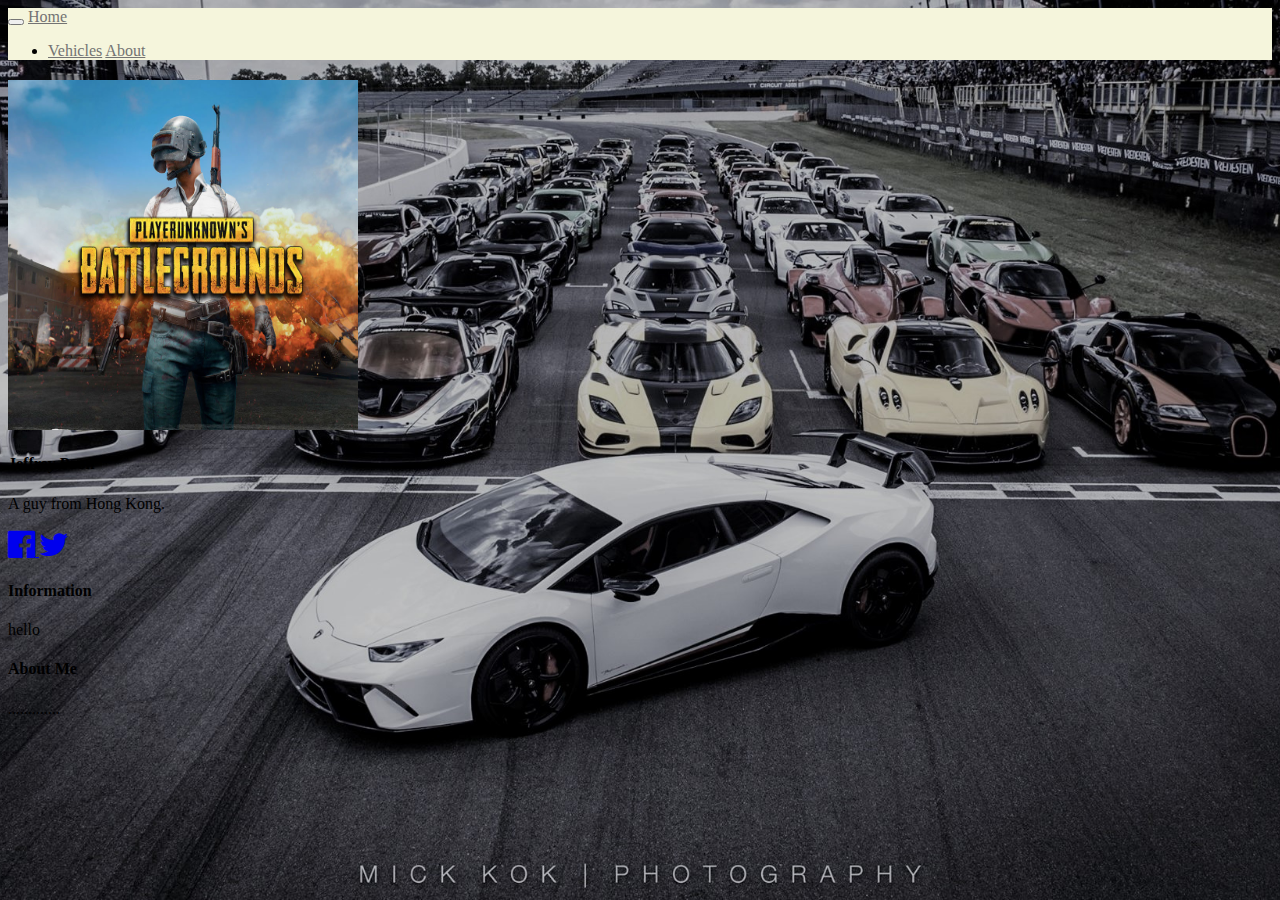
==== about.html @ 1df23553 "Add files via upload" ====
<!DOCTYPE html>
<html>
<head>
	<title>About</title>
	<link href="https://maxcdn.bootstrapcdn.com/font-awesome/4.7.0/css/font-awesome.min.css" rel="stylesheet" integrity="sha384-wvfXpqpZZVQGK6TAh5PVlGOfQNHSoD2xbE+QkPxCAFlNEevoEH3Sl0sibVcOQVnN" crossorigin="anonymous">
	<link rel="stylesheet" href="https://maxcdn.bootstrapcdn.com/bootstrap/4.0.0-beta.2/css/bootstrap.min.css" integrity="sha384-PsH8R72JQ3SOdhVi3uxftmaW6Vc51MKb0q5P2rRUpPvrszuE4W1povHYgTpBfshb" crossorigin="anonymous">
	<link rel="stylesheet" type="text/css" href="styles/homepage.css">
	  <script src="https://code.jquery.com/jquery-3.2.1.slim.min.js" integrity="sha384-KJ3o2DKtIkvYIK3UENzmM7KCkRr/rE9/Qpg6aAZGJwFDMVNA/GpGFF93hXpG5KkN" crossorigin="anonymous"></script>
	  <script src="https://cdnjs.cloudflare.com/ajax/libs/popper.js/1.12.3/umd/popper.min.js" integrity="sha384-vFJXuSJphROIrBnz7yo7oB41mKfc8JzQZiCq4NCceLEaO4IHwicKwpJf9c9IpFgh" crossorigin="anonymous"></script>
	  <script src="https://maxcdn.bootstrapcdn.com/bootstrap/4.0.0-beta.2/js/bootstrap.min.js" integrity="sha384-alpBpkh1PFOepccYVYDB4do5UnbKysX5WZXm3XxPqe5iKTfUKjNkCk9SaVuEZflJ" crossorigin="anonymous"></script>
</head>
<body class="body1">
    <nav class="navbar navbar-toggleale-md navbar-light navbar-faded"> 
   	<button class="navbar-toggler navbar-toggler-right" data-toggle="collapse" data-target="#navbarNav">
   		<span class="navbar-toggler-icon"></span>
   	</button>
    <a href="index.html" class="navbar-brand title">Home</a>
    <div class="collapse navbar-collapse" id="navbarNav">
        <ul class="navbar-nav">
        	<li class="nav-item">
        		<a class="nav-link nav-menu-item" href="cars.html">Vehicles</a>
        		<a class="nav-link nav-menu-item" href="about.html">About</a>
            	
            </li>
        </ul>
    </div>
   </nav>
   <div class="container">
   	 <div class="row">
   	 	<div class="col-md-4">
   	 		<div class="card">
   	 			<div class="card-block">
   	 				<img class="rounded-circle dp" src="imgs/pubg.jpg">
   	 				<h4 class="card-title text-center">Jeffrey Poon</h4>
   	 				<p class="card-text text-center">A guy from Hong Kong.</p>
   	 				<div class="card-footer text-center">
   	 					<a href="http://www.facebook.com">
   	 						<i class="fa fa-facebook-official fa-2x icon" aria-hidden="true"></i>
   	 					</a>
                        <a href="https://twitter.com">   	 					
                        	<i class="fa fa-twitter fa-2x icon" aria-hidden="true"></i>
                        </a>

   	 				</div>
   	 			</div>
   	 		</div>
            <div class="card text-center">
            	<div class="card-block">
            		<h4 class="card-title">Information</h4>
            		<p>
            		  hello
            		</p>
            	</div>
            </div>   	 		
   	 	</div>
   	 	<div class="col-md-8">
   	 		<div class="card">
               <div class="card-block">
               	 <h4 class="card-title">About Me</h4>
               	 <P class="card-text">.............</P>
               </div>
   	 	    </div>
   	 	</div>
   	 </div>
   	
   </div>
</body>
</html>
---- styles/homepage.css ----
nav{
   background-color: beige;
}
.navbar-brand.title{
	color: #737373;
}
.nav-item .nav-link.nav-menu-item{
	color: #737373;
}
.body1{
	background: url("../imgs/car.jpg") no-repeat center center fixed;
	background-size: cover;
}
.body2{
	background: url("../imgs/car2.jpg") no-repeat center center fixed;
	background-size: cover;
}
.text{
	margin-top: 90px;
	color: #f0f0f5;
    font-family: Impact;
    font-size: 65px;
}
.para{
	color: white;
	margin-top: 95px
}
.image{
	max-height: 100%;
    max-width: 100%;
    float: left;
    margin-top: 95px;
}
.border{
  border: black 5px ;
}

.dp{
  height: 350px;
  width: 350px;	
}

.card{
	margin-top: 20px
}
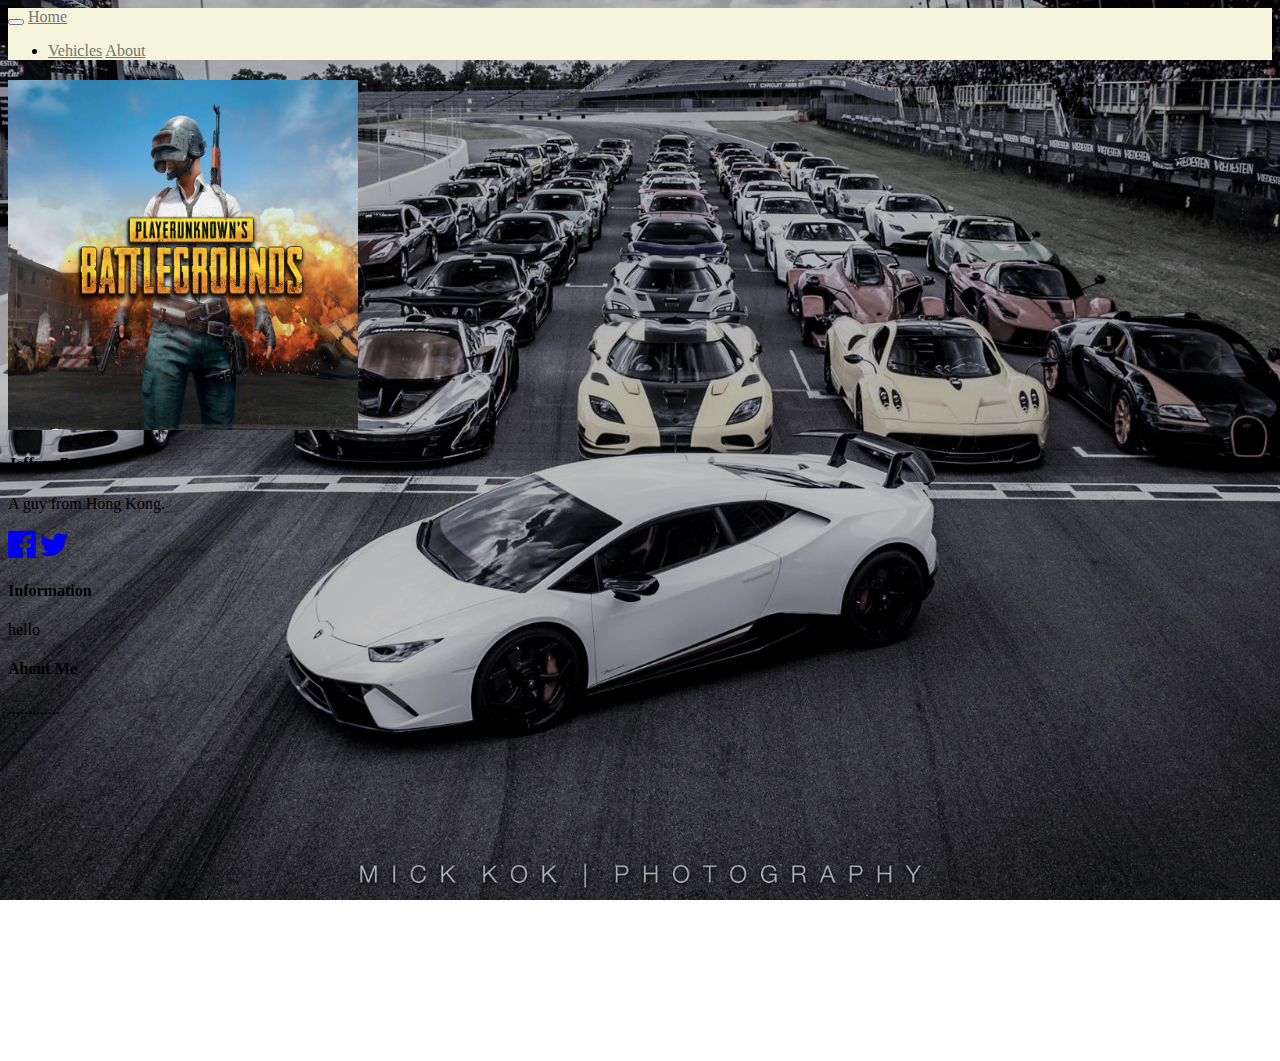
==== commit 2ca75eae: "Add files via upload" ====
--- a/about.html
+++ b/about.html
@@ -5,6 +5,8 @@
 	<link href="https://maxcdn.bootstrapcdn.com/font-awesome/4.7.0/css/font-awesome.min.css" rel="stylesheet" integrity="sha384-wvfXpqpZZVQGK6TAh5PVlGOfQNHSoD2xbE+QkPxCAFlNEevoEH3Sl0sibVcOQVnN" crossorigin="anonymous">
 	<link rel="stylesheet" href="https://maxcdn.bootstrapcdn.com/bootstrap/4.0.0-beta.2/css/bootstrap.min.css" integrity="sha384-PsH8R72JQ3SOdhVi3uxftmaW6Vc51MKb0q5P2rRUpPvrszuE4W1povHYgTpBfshb" crossorigin="anonymous">
 	<link rel="stylesheet" type="text/css" href="styles/homepage.css">
+	<link rel="stylesheet"
+    href="https://cdnjs.cloudflare.com/ajax/libs/animate.css/3.5.2/animate.min.css">
 	  <script src="https://code.jquery.com/jquery-3.2.1.slim.min.js" integrity="sha384-KJ3o2DKtIkvYIK3UENzmM7KCkRr/rE9/Qpg6aAZGJwFDMVNA/GpGFF93hXpG5KkN" crossorigin="anonymous"></script>
 	  <script src="https://cdnjs.cloudflare.com/ajax/libs/popper.js/1.12.3/umd/popper.min.js" integrity="sha384-vFJXuSJphROIrBnz7yo7oB41mKfc8JzQZiCq4NCceLEaO4IHwicKwpJf9c9IpFgh" crossorigin="anonymous"></script>
 	  <script src="https://maxcdn.bootstrapcdn.com/bootstrap/4.0.0-beta.2/js/bootstrap.min.js" integrity="sha384-alpBpkh1PFOepccYVYDB4do5UnbKysX5WZXm3XxPqe5iKTfUKjNkCk9SaVuEZflJ" crossorigin="anonymous"></script>
@@ -30,7 +32,7 @@
    	 	<div class="col-md-4">
    	 		<div class="card">
    	 			<div class="card-block">
-   	 				<img class="rounded-circle dp" src="imgs/pubg.jpg">
+   	 				<img class="rounded-circle dp animated jello infinite" src="imgs/pubg.jpg">
    	 				<h4 class="card-title text-center">Jeffrey Poon</h4>
    	 				<p class="card-text text-center">A guy from Hong Kong.</p>
    	 				<div class="card-footer text-center">
@@ -54,10 +56,11 @@
             </div>   	 		
    	 	</div>
    	 	<div class="col-md-8">
-   	 		<div class="card">
+   	 		<div class="card text-center">
                <div class="card-block">
                	 <h4 class="card-title">About Me</h4>
                	 <P class="card-text">.............</P>
+               	 <iframe width="560" height="315" src="https://www.youtube.com/embed/q3YPTkBRaOk" frameborder="0" allowfullscreen></iframe>
                </div>
    	 	    </div>
    	 	</div>
--- a/styles/homepage.css
+++ b/styles/homepage.css
@@ -42,4 +42,8 @@
 
 .card{
 	margin-top: 20px
+}
+.card-title:hover {
+	font-size: 40px;
+
 }